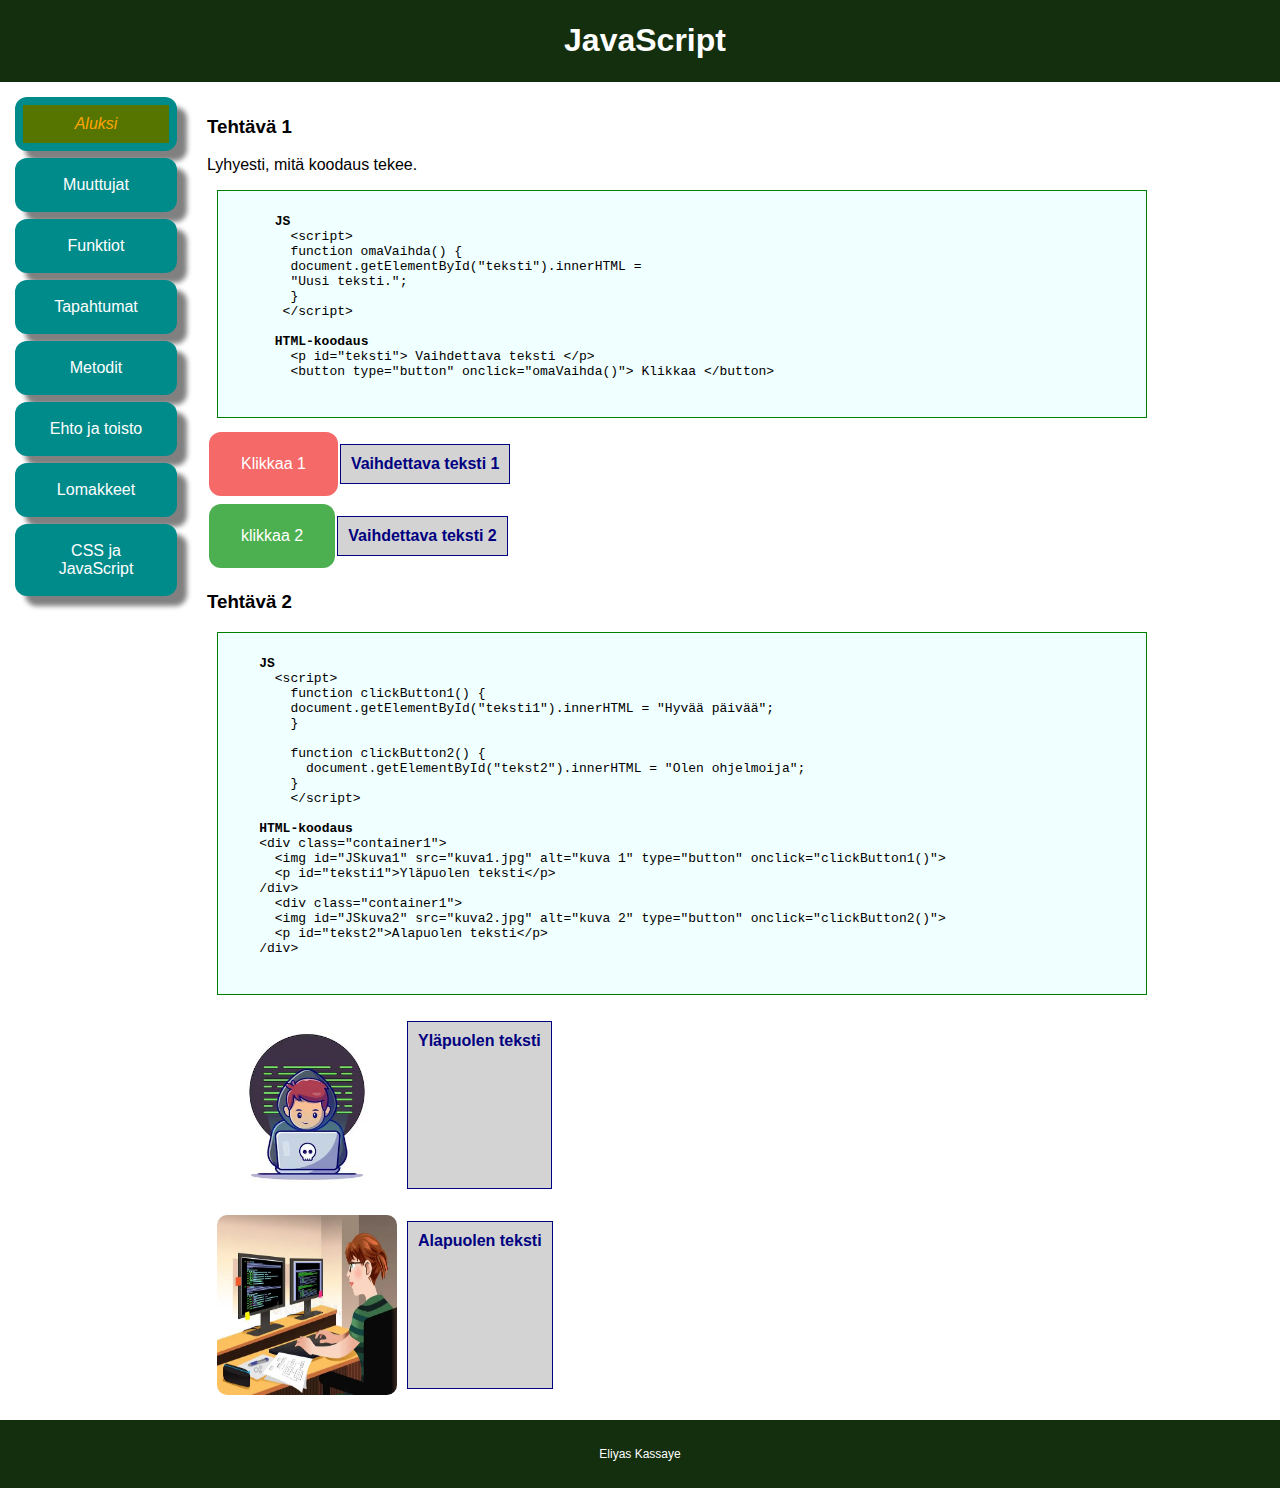
==== index.html @ 216316f5 "commit" ====
<!DOCTYPE html>
<html>
 <head>
  <meta charset="UTF-8">
  <meta name="viewport" content="width=device-width, initial-scale=1.0">
  <link rel="stylesheet" href="muotoilu.css">
  <style>
   #vari{color:RED;}
   #vari2{color: green;}
   #JSkuva1 {
            cursor: pointer;
            transition: transform 0.2s;
            height: 200px;
            width: 200px;
        }
    #JSkuva2 {
            cursor: pointer;
            transition: transform 0.2s;
            height: 200px;
            width: 200px;
        }

  </style>
 </head>
 <body>

   <div class="header">
     <h1 id="tehto0">JavaScript</h1>
   </div>

   <div class="row">

    <div class="col-3 col-s-3 menu">
      <ul class="topnav">
        <li><a class="active" href="index.html">Aluksi</a></li>
        <li><a href="sivu1.html">Muuttujat</a></li>
        <li><a href="sivu2.html">Funktiot</a></li>
        <li><a href="sivu3.html">Tapahtumat</a></li>
        <li><a href="sivu4.html">Metodit</a></li>
        <li><a href="sivu8.html">Ehto ja toisto</a></li>
        <li><a href="sivu10.html">Lomakkeet</a></li>
        <li><a href="CSS_JS/CSS_JS_1.html">CSS ja JavaScript</a></li>
       </ul>
    </div>

    <div class="col-9 col-s-9">
<!------------------------------------------------------------------->	
      <h3> Tehtävä 1 </h3>
      <p> Lyhyesti, mitä koodaus tekee. </p>
      <div id="koodi"><pre>
      <b>JS</b>
        &LTscript>
        function omaVaihda() {
        document.getElementById("teksti").innerHTML = 
        "Uusi teksti.";
        }
       &LT/script>
       
      <b>HTML-koodaus</b>
        &LTp id="teksti"> Vaihdettava teksti &LT/p>
        &LTbutton type="button" onclick="omaVaihda()"> Klikkaa &LT/button>
      </pre></div>
  <div class="container">
    <button type="button" class="button" onclick="omaVaihda()">Klikkaa 1</button>
    <p draggable="true" id="teksti">Vaihdettava teksti 1</p>
  </div>
  <div class="container">
    <button type="button" class="button1" onclick="omavaihda2()">klikkaa 2</button>
    <p draggable="true" id="teksti2">Vaihdettava teksti 2</p>
  </div>
  
  <script>
    function omaVaihda() {
    document.getElementById("teksti").innerHTML = 
    "<span id='vari'> Uusi teksti. <span/>";
    }
    function omavaihda2() {
    document.getElementById("teksti2").innerHTML = "<span id='vari2'> New text <span/>";
    }
  </script>
  
<!------------------- END ------------------------------------------->
<h3> Tehtävä 2 </h3>
  <div id="koodi"><pre>
    <b>JS</b>
      &LTscript>
        function clickButton1() {
        document.getElementById("teksti1").innerHTML = "Hyvää päivää";
        }
        
        function clickButton2() {
          document.getElementById("tekst2").innerHTML = "Olen ohjelmoija";
        }
        &LT/script>
    
    <b>HTML-koodaus</b>
    &LTdiv class="container1">
      &LTimg id="JSkuva1" src="kuva1.jpg" alt="kuva 1" type="button" onclick="clickButton1()">
      &LTp id="teksti1">Yläpuolen teksti&LT/p>
    /div> 
      &LTdiv class="container1">
      &LTimg id="JSkuva2" src="kuva2.jpg" alt="kuva 2" type="button" onclick="clickButton2()">
      &LTp id="tekst2">Alapuolen teksti&LT/p>
    /div> 
    </pre></div>
  <div class="container1">
    <img id="JSkuva1" src="kuva1.jpg" alt="kuva 1" type="button" onclick="clickButton('teksti1', 'Hyvää päivää', 'Yläpuolen teksti')">
    <p draggable="true" id="teksti1">Yläpuolen teksti</p>
  </div> 
  <div class="container1">
    <img id="JSkuva2" src="kuva2.jpg" alt="kuva 2" type="button" onclick="clickButton2('tekst2', 'Olen ohjelmoija', 'Alapuolen teksti')">
    <p draggable="true" id="tekst2">Alapuolen teksti</p>
   </div> 
  
 <script>
    function clickButton(elementId, newText1, newText2) {
      let element = document.getElementById(elementId);
        if (element.innerHTML === newText2) {
          element.innerHTML = '<span style="color: red;">' + newText1 + '</span>';
        } else {
          element.innerHTML = newText2;
        }
      }
    //document.getElementById("teksti1").innerHTML = "<span id='vari'>Hyvää päivää</span>";
    
    function clickButton2(elementId, newText1, newText2) {
      let element = document.getElementById("tekst2");
      if (element.innerHTML === newText2) {
        element.innerHTML = '<span style="color: red;">' + newText1 + '</span>';
      } else {
        element.innerHTML = newText2;
      }
      //document.getElementById("tekst2").innerHTML = "<span id='vari2'>Olen ohjelmoija</span>";
    }
 </script>

<!------------------------------------------------------------------->	

    </div>
  </div> 

   <div class="footer">
     <p> Eliyas Kassaye </p>
   </div>

 </body>
</html>
---- muotoilu.css ----
* {
     box-sizing: border-box;
   }
   img {
     width: 100%;
     height: auto;
   }
  
  body {margin: 0;}
   .row:after {
     content: "";
     clear: both;
     display: table;
   }
   [class*="col-"] {
     float: left;
     padding: 15px;
     width: 100%;
   }
   @media only screen and (min-width: 600px) {
    .col-s-1 {width: 8.33%;}
    .col-s-2 {width: 16.66%;}
    .col-s-3 {width: 20%;}
    .col-s-4 {width: 33.33%;}
    .col-s-5 {width: 41.66%;}
    .col-s-6 {width: 50%;}
    .col-s-7 {width: 58.33%;}
    .col-s-8 {width: 66.66%;}
    .col-s-9 {width: 75%;}
    .col-s-10 {width: 83.33%;}
    .col-s-11 {width: 91.66%;}
    .col-s-12 {width: 100%;}
    }
    @media only screen and (min-width: 768px) {
    .col-1 {width: 8.33%;}
    .col-2 {width: 16.66%;}
    .col-3 {width: 15%;}
    .col-4 {width: 33.33%;}
    .col-5 {width: 41.66%;}
    .col-6 {width: 50%;}
    .col-7 {width: 58.33%;}
    .col-8 {width: 66.66%;}
    .col-9 {width: 75%;}
    .col-10 {width: 83.33%;}
    .col-11 {width: 91.66%;}
    .col-12 {width: 100%;}
    }
   html {
     font-family: "Lucida Sans", sans-serif;
   }
   .header {
    background-color: RGB(20,47,14);
    color: #ffffff;
    padding: 1px 5px 1px 15px;
	  text-align: center;
	  border-bottom-style: 1px solid;
	  border-bottom-color:  white;
    }
    .tehtava {
      position: relative; 
      display: inline-block;
      cursor: pointer;
    }
 
    ul.topnav li a {
        display: block;
        color: white;
        text-align: center;
        padding: 10px;
        text-decoration: none;
    }

    ul.topnav li a.active {
      background-color: RGB(85,117,0); /*#313*/
      color: orange;
      font-style: italic;
    }


   .menu ul {
     list-style-type: none;
     margin: 0;
     padding: 0;
   }
   .menu li {
     padding: 8px;
     margin-bottom: 7px;
     background-color :#008b8b;
     color: #ffffff;
     box-shadow: 10px 10px 5px gray;
     text-decoration: none;
     border-radius: 12px;
   }
   .menu li:hover {
     background-color: #2f4f4f;
	   box-shadow: 4px 4px 5px gray;
   }
   .menu li:active {
     background-color: #2f4f4f;
	 box-shadow: 4px 4px 5px orange;
     color: orange;	 
   } 
   .container {
    display: flex;
    flex-direction:row; 
   }
   .container1 {
    display: flex;
    flex-direction:row;
   }
p[draggable] {
  
  text-align: center;
  background-color: lightgray;
  color: navy;
  padding: 10px;
  border: 1px solid navy;
  font-weight: bold;
}
#JSkuva2{
  border-radius: 20px;
  padding: 10px;
}

   .footer {
    background-color: RGB(20,47,14);
    color: #ffffff;
    text-align: center;
    font-size: 12px;
    padding: 15px;
}
   .button {
    background-color: #f56969; /* Green */
    border: none;
    color: white;
    padding: 16px 32px;
    text-align: center;
    text-decoration: none;
    display: inline-block;
    font-size: 16px;
    margin: 4px 2px;
    transition-duration: 0.4s;
    cursor: pointer;
    border-radius: 12px;
  }
  button:hover {
    background-color: rgb(196, 238, 124);
  }
  .button1 {
    background-color: #4CAF50; /* Green */
    border: none;
    padding: 16px 32px;
    text-align: center;
    color: white; 
    font-size: 16px;
    margin: 4px 2px;
    border-radius: 12px;
  }
  
  .button1:hover {
    background-color: rgb(0, 183, 255);
    color: white;
  }
   #eiviiva {text-decoration: none;}
   #koodi {
    background-color: Azure;
    width: 100%;
    border: 1px solid green;
    padding: 10px;
    margin: 10px;
  }
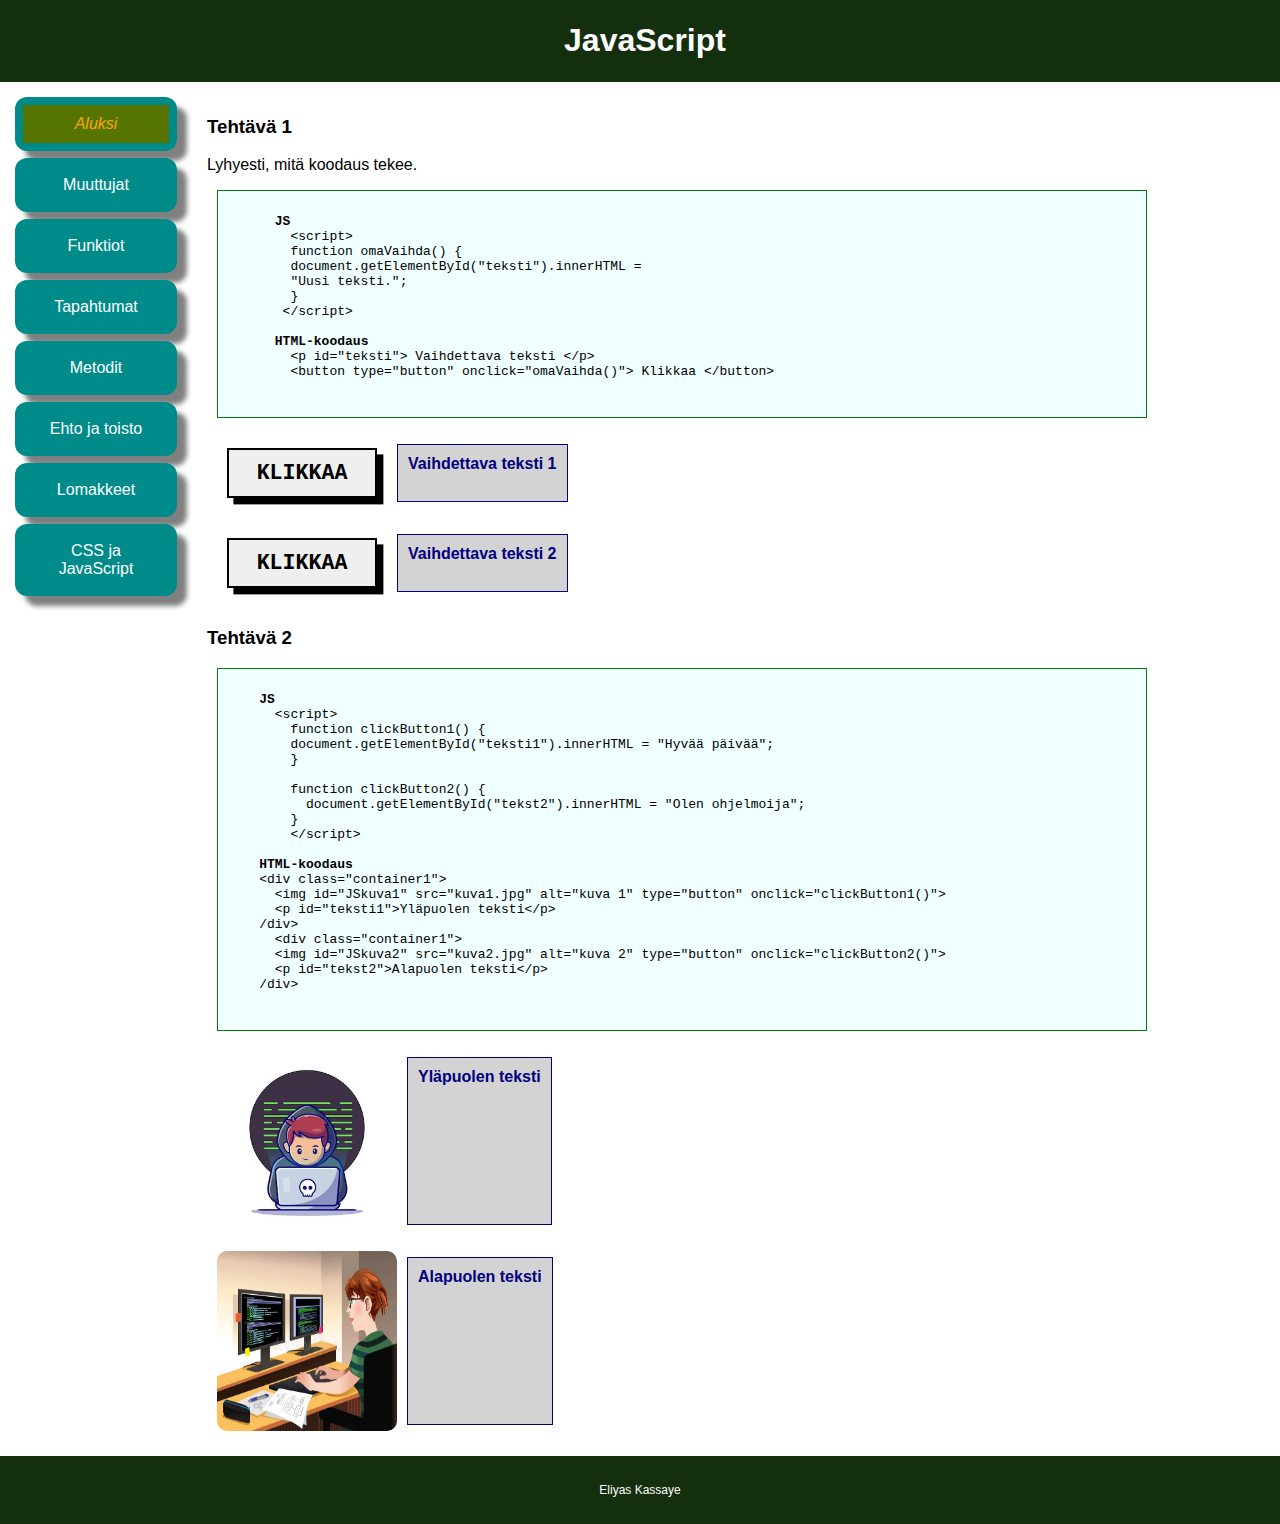
==== commit cd9e66cc: "commit" ====
--- a/index.html
+++ b/index.html
@@ -61,11 +61,11 @@
         &LTbutton type="button" onclick="omaVaihda()"> Klikkaa &LT/button>
       </pre></div>
   <div class="container">
-    <button type="button" class="button" onclick="omaVaihda()">Klikkaa 1</button>
+    <button type="button" class="button" onclick="omaVaihda()">KLIKKAA </button>
     <p draggable="true" id="teksti">Vaihdettava teksti 1</p>
   </div>
   <div class="container">
-    <button type="button" class="button1" onclick="omavaihda2()">klikkaa 2</button>
+    <button type="button" class="button1" onclick="omavaihda2()">KLIKKAA </button>
     <p draggable="true" id="teksti2">Vaihdettava teksti 2</p>
   </div>
   
--- a/muotoilu.css
+++ b/muotoilu.css
@@ -1,6 +1,10 @@
    * {
      box-sizing: border-box;
-   }
+   }   
+   html {
+     font-family: "Lucida Sans", sans-serif;
+   }
+   
    img {
      width: 100%;
      height: auto;
@@ -17,6 +21,14 @@
      padding: 15px;
      width: 100%;
    }
+   .header {
+    background-color: RGB(20,47,14);
+    color: #ffffff;
+    padding: 1px 5px 1px 15px;
+	  text-align: center;
+    width: 100%;
+    
+    }
    @media only screen and (min-width: 600px) {
     .col-s-1 {width: 8.33%;}
     .col-s-2 {width: 16.66%;}
@@ -45,22 +57,6 @@
     .col-11 {width: 91.66%;}
     .col-12 {width: 100%;}
     }
-   html {
-     font-family: "Lucida Sans", sans-serif;
-   }
-   .header {
-    background-color: RGB(20,47,14);
-    color: #ffffff;
-    padding: 1px 5px 1px 15px;
-	  text-align: center;
-	  border-bottom-style: 1px solid;
-	  border-bottom-color:  white;
-    }
-    .tehtava {
-      position: relative; 
-      display: inline-block;
-      cursor: pointer;
-    }
  
     ul.topnav li a {
         display: block;
@@ -71,7 +67,7 @@
     }
 
     ul.topnav li a.active {
-      background-color: RGB(85,117,0); /*#313*/
+      background-color: RGB(85,117,0);
       color: orange;
       font-style: italic;
     }
@@ -108,6 +104,31 @@
     display: flex;
     flex-direction:row;
    }
+
+   .laske-button{
+    width: 150px;
+    height: 50px;
+    font-size: 1.35rem;
+    cursor: pointer;
+    background-color:linear-gradient(to right, black 50%, white 0%); 
+    background-repeat: repeat;
+    background-size: 200%;
+    background-position: 100% 0;
+    box-shadow: 0.4rem 0.4rem 0 black;
+    transition: all 0.3s;
+    border: 3px solid black;
+    margin: 20px;
+    font-weight: bold;
+    font-family: 'Courier New', Courier, monospace;
+  }
+
+  .button1:hover {
+    color: white;
+    border: none;
+    box-shadow: none;
+    background-position: 0 0;
+    transform: translate(0.4rem, 0.4rem);
+  }
 p[draggable] {
   
   text-align: center;
@@ -122,7 +143,7 @@
   padding: 10px;
 }
 
-   .footer {
+.footer {
     background-color: RGB(20,47,14);
     color: #ffffff;
     text-align: center;
@@ -130,36 +151,54 @@
     padding: 15px;
 }
    .button {
-    background-color: #f56969; /* Green */
+    width: 150px;
+    height: 50px;
+    font-size: 1.35rem;
+    cursor: pointer;
+    background-color:linear-gradient(to right, black 50%, white 0%); 
+    background-repeat: repeat;
+    background-size: 200%;
+    background-position: 100% 0;
+    box-shadow: 0.4rem 0.4rem 0 black;
+    transition: all 0.3s;
+    border: 2px solid black;
+    margin: 20px;
+    font-weight: bold;
+    font-family:'Courier New', Courier, monospace;
+    
+  }
+  button:hover {
+    color: white;
+    background-color: black;
     border: none;
+    box-shadow: none;
+    background-position: 0 0;
+    transform: translate(0.4rem, 0.4rem);
+  }
+  .button1 {
+    width: 150px;
+    height: 50px;
+    font-size: 1.35rem;
+    cursor: pointer;
+    background-color:linear-gradient(to right, black 50%, white 0%); 
+    background-repeat: repeat;
+    background-size: 200%;
+    background-position: 100% 0;
+    box-shadow: 0.4rem 0.4rem 0 black;
+    transition: all 0.3s;
+    border: 2px solid black;
+    margin: 20px;
+    font-weight: bold;
+    font-family:'Courier New', Courier, monospace;
+  }
+
+  .button1:hover {
     color: white;
-    padding: 16px 32px;
-    text-align: center;
-    text-decoration: none;
-    display: inline-block;
-    font-size: 16px;
-    margin: 4px 2px;
-    transition-duration: 0.4s;
-    cursor: pointer;
-    border-radius: 12px;
-  }
-  button:hover {
-    background-color: rgb(196, 238, 124);
-  }
-  .button1 {
-    background-color: #4CAF50; /* Green */
+    background-color: black;
     border: none;
-    padding: 16px 32px;
-    text-align: center;
-    color: white; 
-    font-size: 16px;
-    margin: 4px 2px;
-    border-radius: 12px;
-  }
-  
-  .button1:hover {
-    background-color: rgb(0, 183, 255);
-    color: white;
+    box-shadow: none;
+    background-position: 0 0;
+    transform: translate(0.4rem, 0.4rem);
   }
    #eiviiva {text-decoration: none;}
    #koodi {
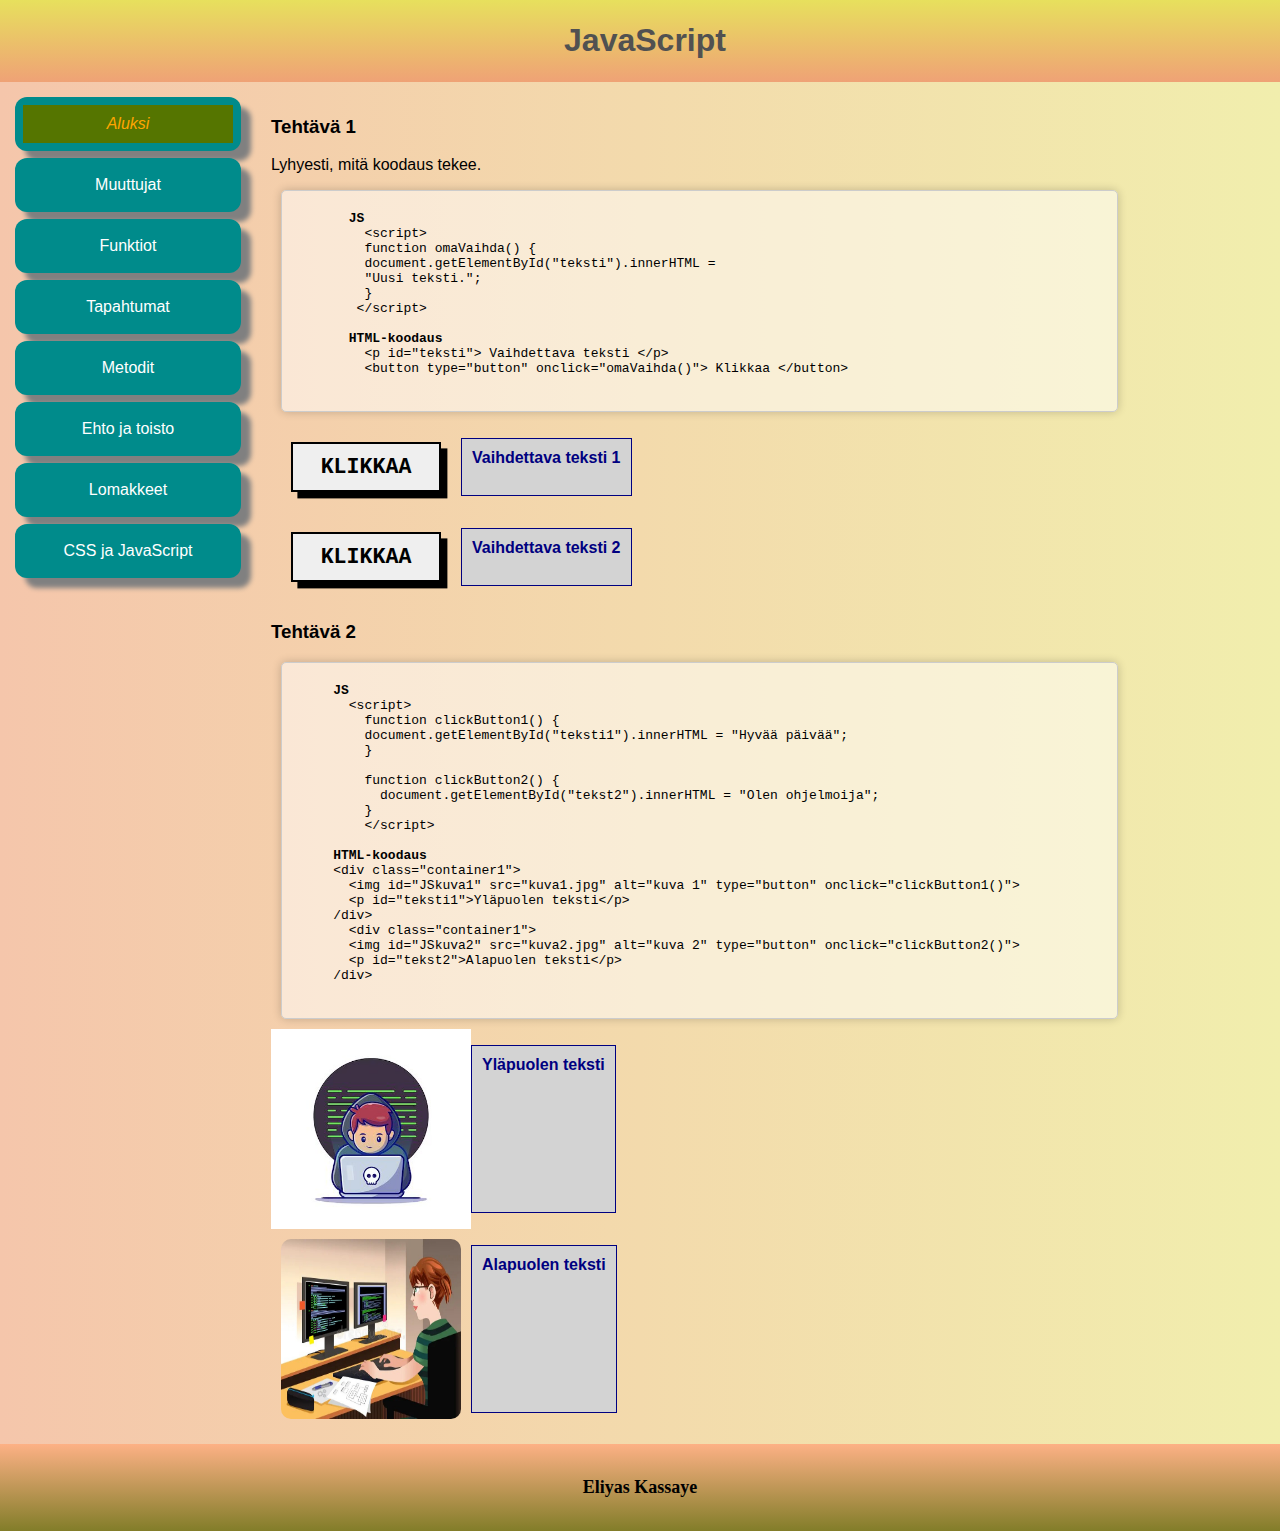
==== commit 09a01854: "omanoppa" ====
--- a/index.html
+++ b/index.html
@@ -19,6 +19,30 @@
             height: 200px;
             width: 200px;
         }
+    .button {
+      width: 150px;
+      height: 50px;
+      font-size: 1.35rem;
+      cursor: pointer;
+      background-color: linear-gradient(to right, black 50%, white 0%);
+      background-repeat: repeat;
+      background-size: 200%;
+      background-position: 100% 0;
+      box-shadow: 0.4rem 0.4rem 0 black;
+      transition: all 0.3s;
+      border: 2px solid black;
+      margin: 20px;
+      font-weight: bold;
+      font-family: "Courier New", Courier, monospace;
+    }
+    button:hover {
+      color: white;
+      background-color: black;
+      border: none;
+      box-shadow: none;
+      background-position: 0 0;
+      transform: translate(0.4rem, 0.4rem);
+    }
 
   </style>
  </head>
--- a/muotoilu.css
+++ b/muotoilu.css
@@ -1,136 +1,201 @@
-   * {
-     box-sizing: border-box;
-   }   
-   html {
-     font-family: "Lucida Sans", sans-serif;
-   }
-   
-   img {
-     width: 100%;
-     height: auto;
-   }
+* {
+  box-sizing: border-box;
+}
+html {
+  font-family: "Lucida Sans", sans-serif;
+}
+
+img {
+  width: 100%;
+  height: auto; 
+}
+
+body {
+  margin: 0;
+  background: linear-gradient(to right, #f5c6ab, #f1eead);
+
+}
+.row:after {
+  content: "";
+  clear: both;
+  display: table;
+}
+[class*="col-"] {
+  float: left;
+  padding: 15px;
+  width: 100%;
+}
+.header {
+  background: linear-gradient(to top, #efa276, #e7e05d);
+  background-color: RGB(20, 47, 14);
+  color: #515151;
+  padding: 1px 5px 1px 15px;
+  text-align: center;
+  width: 100%;
+}
+@media only screen and (min-width: 600px) {
+  .col-s-1 {
+    width: 8.33%;
+  }
+  .col-s-2 {
+    width: 16.66%;
+  }
+  .col-s-3 {
+    width: 20%;
+  }
+  .col-s-4 {
+    width: 33.33%;
+  }
+  .col-s-5 {
+    width: 41.66%;
+  }
+  .col-s-6 {
+    width: 50%;
+  }
+  .col-s-7 {
+    width: 58.33%;
+  }
+  .col-s-8 {
+    width: 66.66%;
+  }
+  .col-s-9 {
+    width: 75%;
+  }
+  .col-s-10 {
+    width: 83.33%;
+  }
+  .col-s-11 {
+    width: 91.66%;
+  }
+  .col-s-12 {
+    width: 100%;
+  }
+}
+@media only screen and (min-width: 768px) {
+  .col-1 {
+    width: 8.33%;
+  }
+  .col-2 {
+    width: 16.66%;
+  }
+  .col-3 {
+    width: 20%;
+  }
+  .col-4 {
+    width: 33.33%;
+  }
+  .col-5 {
+    width: 41.66%;
+  }
+  .col-6 {
+    width: 50%;
+  }
+  .col-7 {
+    width: 58.33%;
+  }
+  .col-8 {
+    width: 66.66%;
+  }
+  .col-9 {
+    width: 75%;
+  }
+  .col-10 {
+    width: 83.33%;
+  }
+  .col-11 {
+    width: 91.66%;
+  }
+  .col-12 {
+    width: 100%;
+  }
+}
+#koodi {
+  background-color: rgba(255, 255, 255, 0.5);
+  border-radius: 5px;
+  max-width: 90%;
+  border: 1px solid #ccc;
+  padding: 20px;
+  margin: 10px;
+  overflow: auto;
+  box-shadow: 0px 0px 10px rgba(0, 0, 0, 0.2);
   
-  body {margin: 0;}
-   .row:after {
-     content: "";
-     clear: both;
-     display: table;
-   }
-   [class*="col-"] {
-     float: left;
-     padding: 15px;
-     width: 100%;
-   }
-   .header {
-    background-color: RGB(20,47,14);
-    color: #ffffff;
-    padding: 1px 5px 1px 15px;
-	  text-align: center;
-    width: 100%;
-    
-    }
-   @media only screen and (min-width: 600px) {
-    .col-s-1 {width: 8.33%;}
-    .col-s-2 {width: 16.66%;}
-    .col-s-3 {width: 20%;}
-    .col-s-4 {width: 33.33%;}
-    .col-s-5 {width: 41.66%;}
-    .col-s-6 {width: 50%;}
-    .col-s-7 {width: 58.33%;}
-    .col-s-8 {width: 66.66%;}
-    .col-s-9 {width: 75%;}
-    .col-s-10 {width: 83.33%;}
-    .col-s-11 {width: 91.66%;}
-    .col-s-12 {width: 100%;}
-    }
-    @media only screen and (min-width: 768px) {
-    .col-1 {width: 8.33%;}
-    .col-2 {width: 16.66%;}
-    .col-3 {width: 15%;}
-    .col-4 {width: 33.33%;}
-    .col-5 {width: 41.66%;}
-    .col-6 {width: 50%;}
-    .col-7 {width: 58.33%;}
-    .col-8 {width: 66.66%;}
-    .col-9 {width: 75%;}
-    .col-10 {width: 83.33%;}
-    .col-11 {width: 91.66%;}
-    .col-12 {width: 100%;}
-    }
- 
-    ul.topnav li a {
-        display: block;
-        color: white;
-        text-align: center;
-        padding: 10px;
-        text-decoration: none;
-    }
-
-    ul.topnav li a.active {
-      background-color: RGB(85,117,0);
-      color: orange;
-      font-style: italic;
-    }
-
-
-   .menu ul {
-     list-style-type: none;
-     margin: 0;
-     padding: 0;
-   }
-   .menu li {
-     padding: 8px;
-     margin-bottom: 7px;
-     background-color :#008b8b;
-     color: #ffffff;
-     box-shadow: 10px 10px 5px gray;
-     text-decoration: none;
-     border-radius: 12px;
-   }
-   .menu li:hover {
-     background-color: #2f4f4f;
-	   box-shadow: 4px 4px 5px gray;
-   }
-   .menu li:active {
-     background-color: #2f4f4f;
-	 box-shadow: 4px 4px 5px orange;
-     color: orange;	 
-   } 
-   .container {
-    display: flex;
-    flex-direction:row; 
-   }
-   .container1 {
-    display: flex;
-    flex-direction:row;
-   }
-
-   .laske-button{
-    width: 150px;
-    height: 50px;
-    font-size: 1.35rem;
-    cursor: pointer;
-    background-color:linear-gradient(to right, black 50%, white 0%); 
-    background-repeat: repeat;
-    background-size: 200%;
-    background-position: 100% 0;
-    box-shadow: 0.4rem 0.4rem 0 black;
-    transition: all 0.3s;
-    border: 3px solid black;
-    margin: 20px;
-    font-weight: bold;
-    font-family: 'Courier New', Courier, monospace;
-  }
-
-  .button1:hover {
-    color: white;
-    border: none;
-    box-shadow: none;
-    background-position: 0 0;
-    transform: translate(0.4rem, 0.4rem);
-  }
+}
+pre {
+  margin: 0;
+  white-space: pre-wrap;
+}
+
+ul.topnav li a {
+  display: block;
+  color: white;
+  text-align: center;
+  padding: 10px;
+  text-decoration: none;
+}
+
+ul.topnav li a.active {
+  background-color: RGB(85, 117, 0);
+  color: orange;
+  font-style: italic;
+}
+
+.menu ul {
+  list-style-type: none;
+  margin: 0;
+  padding: 0;
+}
+.menu li {
+  padding: 8px;
+  margin-bottom: 7px;
+  background-color: #008b8b;
+  color: #ffffff;
+  box-shadow: 10px 10px 5px gray;
+  text-decoration: none;
+  border-radius: 12px;
+}
+.menu li:hover {
+  background-color: #2f4f4f;
+  box-shadow: 4px 4px 5px gray;
+}
+.menu li:active {
+  background-color: #2f4f4f;
+  box-shadow: 4px 4px 5px orange;
+  color: orange;
+}
+.container {
+  display: flex;
+  flex-direction: row;
+}
+.container1 {
+  display: flex;
+  flex-direction: row;
+}
+
+.laske-button {
+  width: 150px;
+  height: 50px;
+  font-size: 1.35rem;
+  cursor: pointer;
+  background-color: linear-gradient(to right, black 50%, white 0%);
+  background-repeat: repeat;
+  background-size: 200%;
+  background-position: 100% 0;
+  box-shadow: 0.4rem 0.4rem 0 black;
+  transition: all 0.3s;
+  border: 3px solid black;
+  margin: 20px;
+  font-weight: bold;
+  font-family: "Courier New", Courier, monospace;
+}
+
+.button1:hover {
+  color: white;
+  border: none;
+  box-shadow: none;
+  background-position: 0 0;
+  transform: translate(0.4rem, 0.4rem);
+}
 p[draggable] {
-  
   text-align: center;
   background-color: lightgray;
   color: navy;
@@ -138,73 +203,124 @@
   border: 1px solid navy;
   font-weight: bold;
 }
-#JSkuva2{
+#JSkuva2 {
   border-radius: 20px;
   padding: 10px;
 }
 
 .footer {
-    background-color: RGB(20,47,14);
-    color: #ffffff;
-    text-align: center;
-    font-size: 12px;
-    padding: 15px;
-}
-   .button {
-    width: 150px;
-    height: 50px;
-    font-size: 1.35rem;
-    cursor: pointer;
-    background-color:linear-gradient(to right, black 50%, white 0%); 
-    background-repeat: repeat;
-    background-size: 200%;
-    background-position: 100% 0;
-    box-shadow: 0.4rem 0.4rem 0 black;
-    transition: all 0.3s;
-    border: 2px solid black;
-    margin: 20px;
-    font-weight: bold;
-    font-family:'Courier New', Courier, monospace;
-    
-  }
-  button:hover {
-    color: white;
-    background-color: black;
-    border: none;
-    box-shadow: none;
-    background-position: 0 0;
-    transform: translate(0.4rem, 0.4rem);
-  }
-  .button1 {
-    width: 150px;
-    height: 50px;
-    font-size: 1.35rem;
-    cursor: pointer;
-    background-color:linear-gradient(to right, black 50%, white 0%); 
-    background-repeat: repeat;
-    background-size: 200%;
-    background-position: 100% 0;
-    box-shadow: 0.4rem 0.4rem 0 black;
-    transition: all 0.3s;
-    border: 2px solid black;
-    margin: 20px;
-    font-weight: bold;
-    font-family:'Courier New', Courier, monospace;
-  }
-
-  .button1:hover {
-    color: white;
-    background-color: black;
-    border: none;
-    box-shadow: none;
-    background-position: 0 0;
-    transform: translate(0.4rem, 0.4rem);
-  }
-   #eiviiva {text-decoration: none;}
-   #koodi {
-    background-color: Azure;
-    width: 100%;
-    border: 1px solid green;
-    padding: 10px;
-    margin: 10px;
-  } +  background: linear-gradient(to bottom, #fdb185, #827d29);
+  background-color: RGB(20, 47, 14);
+  font-family:Cambria, Cochin, Georgia, Times, 'Times New Roman', serif;
+  color: #000000;
+  text-align: center;
+  font-size: 18px;
+  font-weight: 900;
+  padding: 15px;
+}
+
+.button1 {
+  width: 150px;
+  height: 50px;
+  font-size: 1.35rem;
+  cursor: pointer;
+  background-color: linear-gradient(to right, black 50%, white 0%);
+  background-repeat: repeat;
+  background-size: 200%;
+  background-position: 100% 0;
+  box-shadow: 0.4rem 0.4rem 0 black;
+  transition: all 0.3s;
+  border: 2px solid black;
+  margin: 20px;
+  font-weight: bold;
+  font-family: "Courier New", Courier, monospace;
+}
+
+.button1:hover {
+  color: white;
+  background-color: black;
+  border: none;
+  box-shadow: none;
+  background-position: 0 0;
+  transform: translate(0.4rem, 0.4rem);
+}
+#eiviiva {
+  text-decoration: none;
+}
+
+.box {
+  background: linear-gradient(to top, #efb28e, #f9f370);
+  background-color: RGB(20, 47, 14);
+  height: 310px;
+  width: 250px;
+  padding: 5px;
+  position: relative;
+  margin-left: 100px;
+  border-top-right-radius: 10px;
+  border-bottom-left-radius: 10px;
+  box-shadow: 0px 0px 10px rgba(0, 0, 0, 0.2);
+}
+.sphere {
+  background: linear-gradient(to top, #efa276, #e7e05d);
+  background-color: RGB(20, 47, 14);
+  border: 1px solid #ccc;
+  padding: 20px;
+  margin: 0 100px;
+  width: 310px;
+  box-shadow: 0px 0px 10px rgba(0, 0, 0, 0.2);
+}
+.sphere p {
+  margin: 10px 0;
+}
+.sphere input[type="text"] {
+  width: 100%;
+  padding: 5px;
+  margin-bottom: 10px;
+}
+.sphere button {
+  background-color: #007bff;
+  color: #fff;
+  border: none;
+  padding: 10px 20px;
+  cursor: pointer;
+  margin-right: 10px;
+}
+.sphere button:hover {
+  background-color: #5a1a6d;
+}
+.sphere button#area:hover {
+  background-color: #00ad34;
+}
+.sphere button#area::before {
+  content: "pintaAlaTulos";
+}
+.sphere button::before {
+  content: "tilavuusTulos";
+  display: block;
+  position: absolute;
+  top: -15px;
+  left: 0;
+  opacity: 0; /*makes it initially invisible. */
+  transition: opacity 0.3s ease-in-out;
+  color: #8800ff;
+}
+.sphere button:hover::before {
+  opacity: 1;
+}
+.sphere #areaResult,
+#volumeResult {
+  font-weight: bold;
+  color: #333;
+  margin-top: 15px;
+}
+.sphere2 {
+  background: linear-gradient(to top, #efa276, #e7e05d);
+  background-color: RGB(20, 47, 14);
+  border: 1px solid #ccc;
+  border-radius: 5px;
+  padding: 20px;
+  max-width: 400px;
+  margin: 0 auto;
+  box-shadow: 0px 0px 10px rgba(0, 0, 0, 0.2);
+}
+
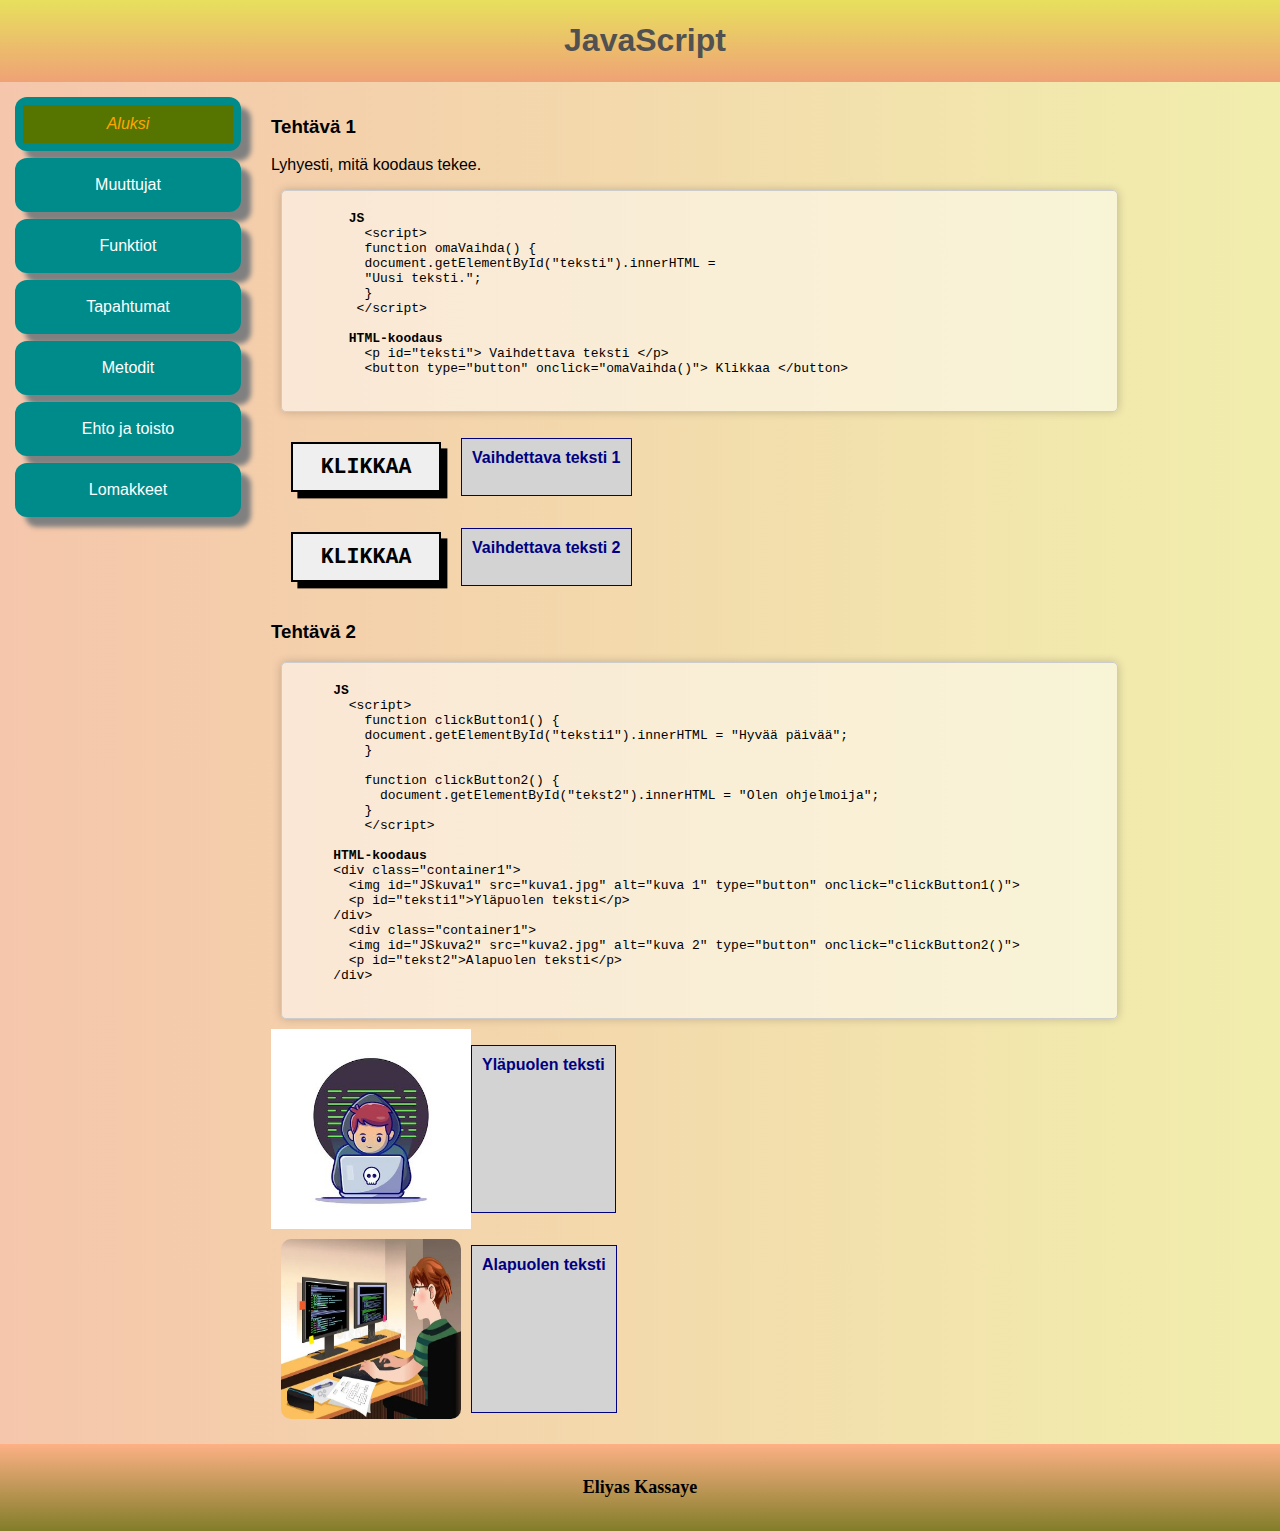
==== commit e428ebcf: "edited" ====
--- a/index.html
+++ b/index.html
@@ -63,7 +63,6 @@
         <li><a href="sivu4.html">Metodit</a></li>
         <li><a href="sivu8.html">Ehto ja toisto</a></li>
         <li><a href="sivu10.html">Lomakkeet</a></li>
-        <li><a href="CSS_JS/CSS_JS_1.html">CSS ja JavaScript</a></li>
        </ul>
     </div>
 
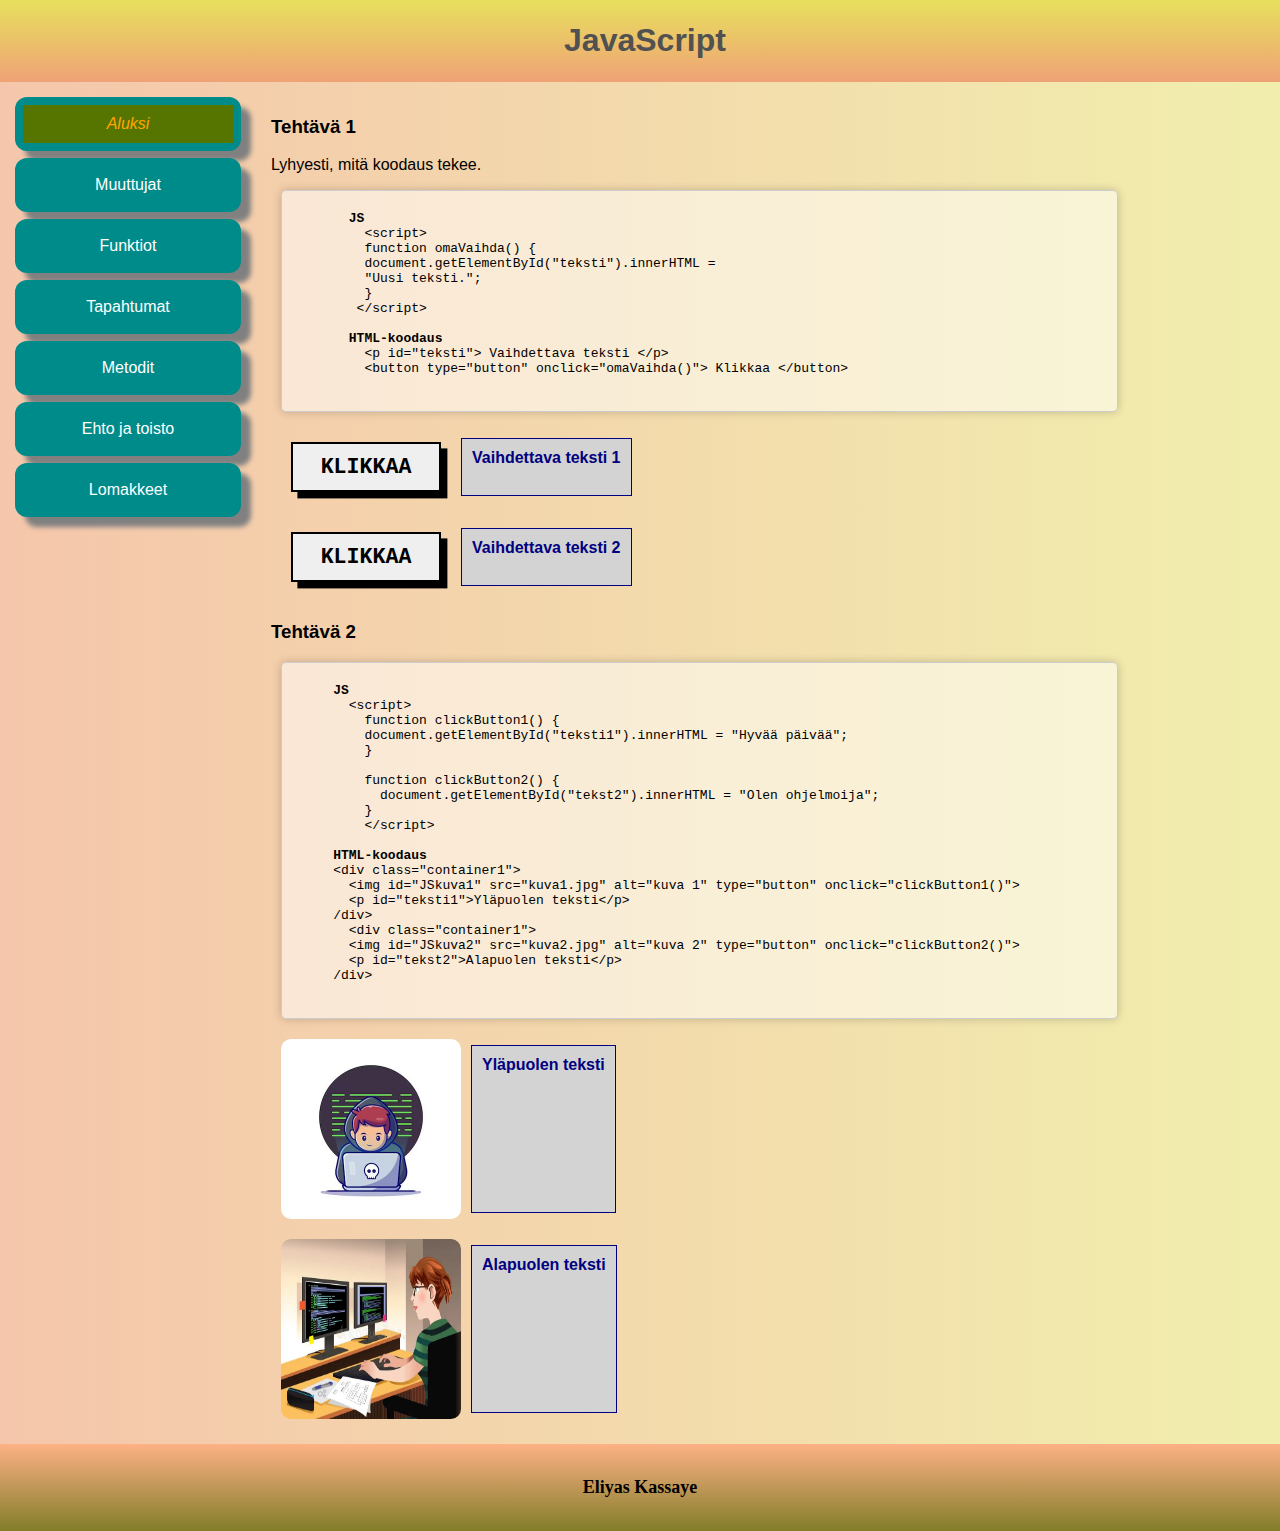
==== commit 8ed18f48: "edited JSkuva1" ====
--- a/index.html
+++ b/index.html
@@ -12,6 +12,8 @@
             transition: transform 0.2s;
             height: 200px;
             width: 200px;
+            border-radius: 20px;
+            padding: 10px;
         }
     #JSkuva2 {
             cursor: pointer;
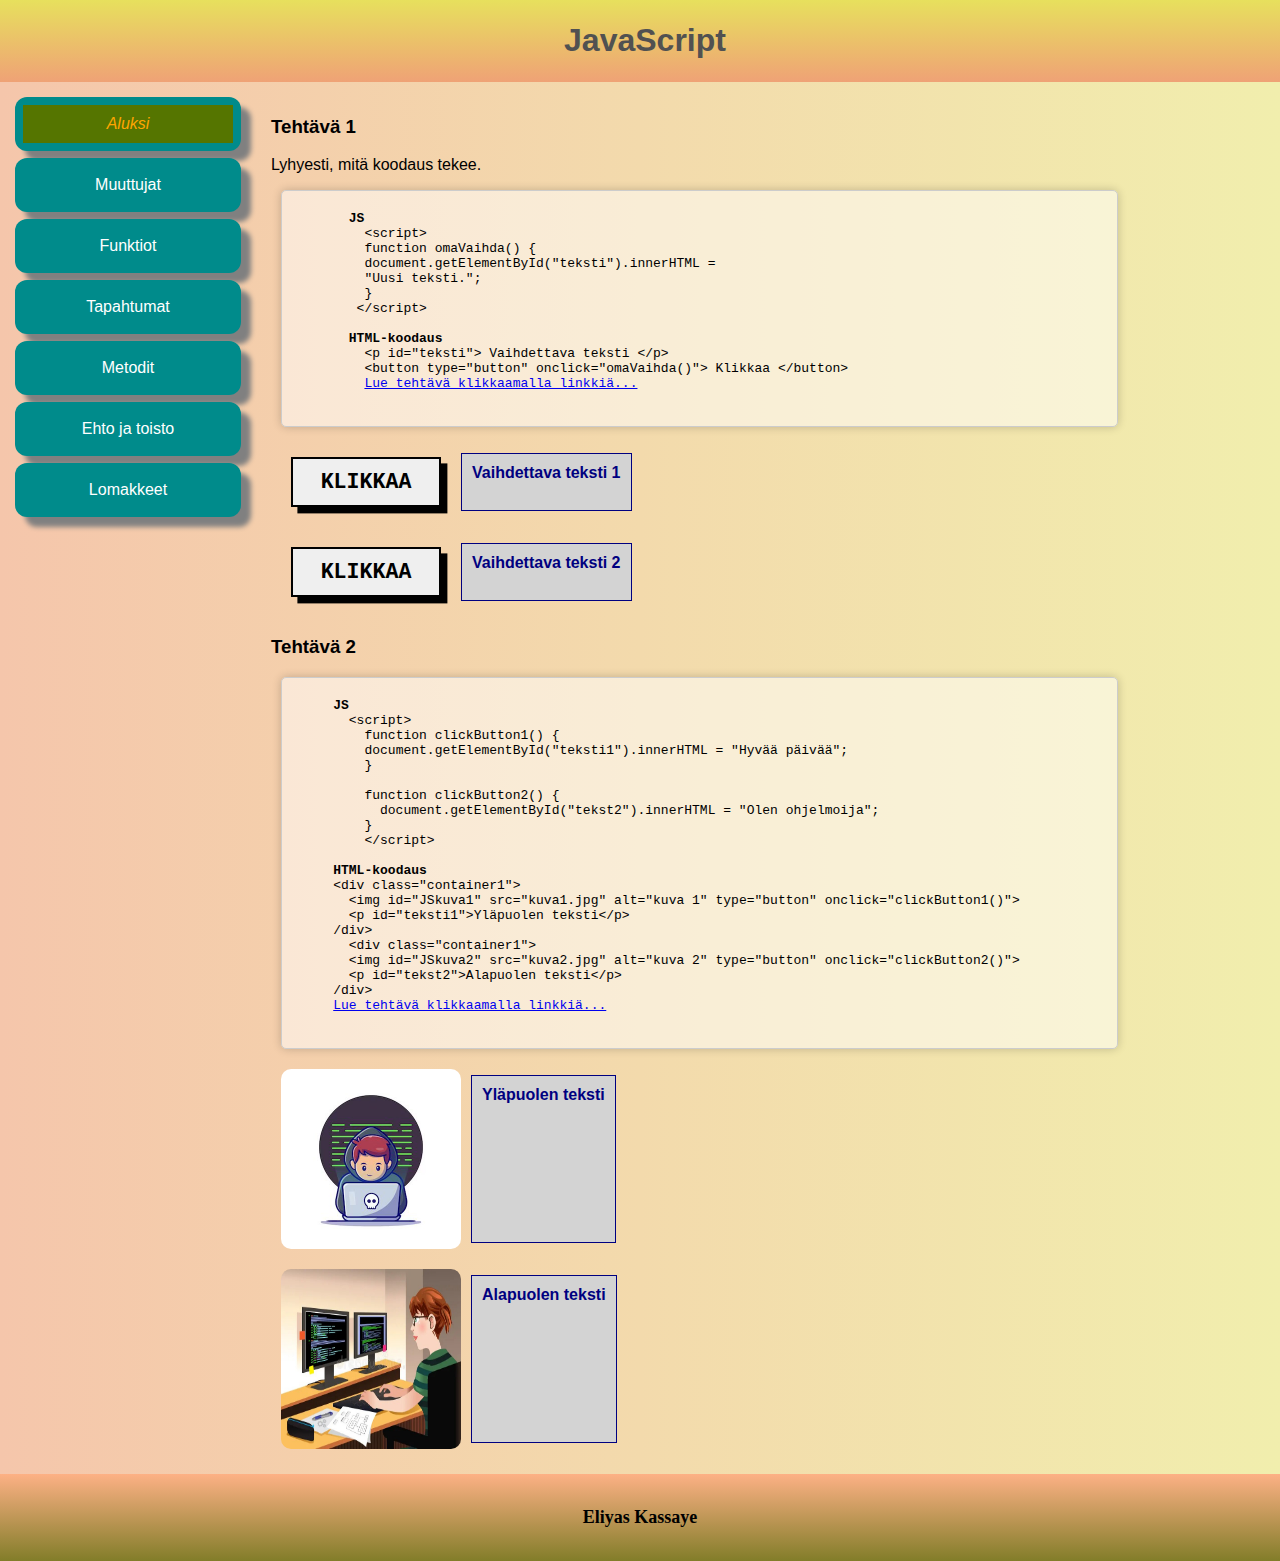
==== commit 800b09e3: "add a link" ====
--- a/index.html
+++ b/index.html
@@ -20,6 +20,8 @@
             transition: transform 0.2s;
             height: 200px;
             width: 200px;
+            border-radius: 20px;
+            padding: 10px;
         }
     .button {
       width: 150px;
@@ -84,6 +86,7 @@
       <b>HTML-koodaus</b>
         &LTp id="teksti"> Vaihdettava teksti &LT/p>
         &LTbutton type="button" onclick="omaVaihda()"> Klikkaa &LT/button>
+        <a href="http://tietokanta.dy.fi/ohjelmointi/opiJS/index.html" target="_blank">Lue tehtävä klikkaamalla linkkiä...</a>
       </pre></div>
   <div class="container">
     <button type="button" class="button" onclick="omaVaihda()">KLIKKAA </button>
@@ -127,6 +130,7 @@
       &LTimg id="JSkuva2" src="kuva2.jpg" alt="kuva 2" type="button" onclick="clickButton2()">
       &LTp id="tekst2">Alapuolen teksti&LT/p>
     /div> 
+    <a href="http://tietokanta.dy.fi/ohjelmointi/opiJS/index.html" target="_blank">Lue tehtävä klikkaamalla linkkiä...</a>
     </pre></div>
   <div class="container1">
     <img id="JSkuva1" src="kuva1.jpg" alt="kuva 1" type="button" onclick="clickButton('teksti1', 'Hyvää päivää', 'Yläpuolen teksti')">
--- a/muotoilu.css
+++ b/muotoilu.css
@@ -203,10 +203,6 @@
   border: 1px solid navy;
   font-weight: bold;
 }
-#JSkuva2 {
-  border-radius: 20px;
-  padding: 10px;
-}
 
 .footer {
   background: linear-gradient(to bottom, #fdb185, #827d29);
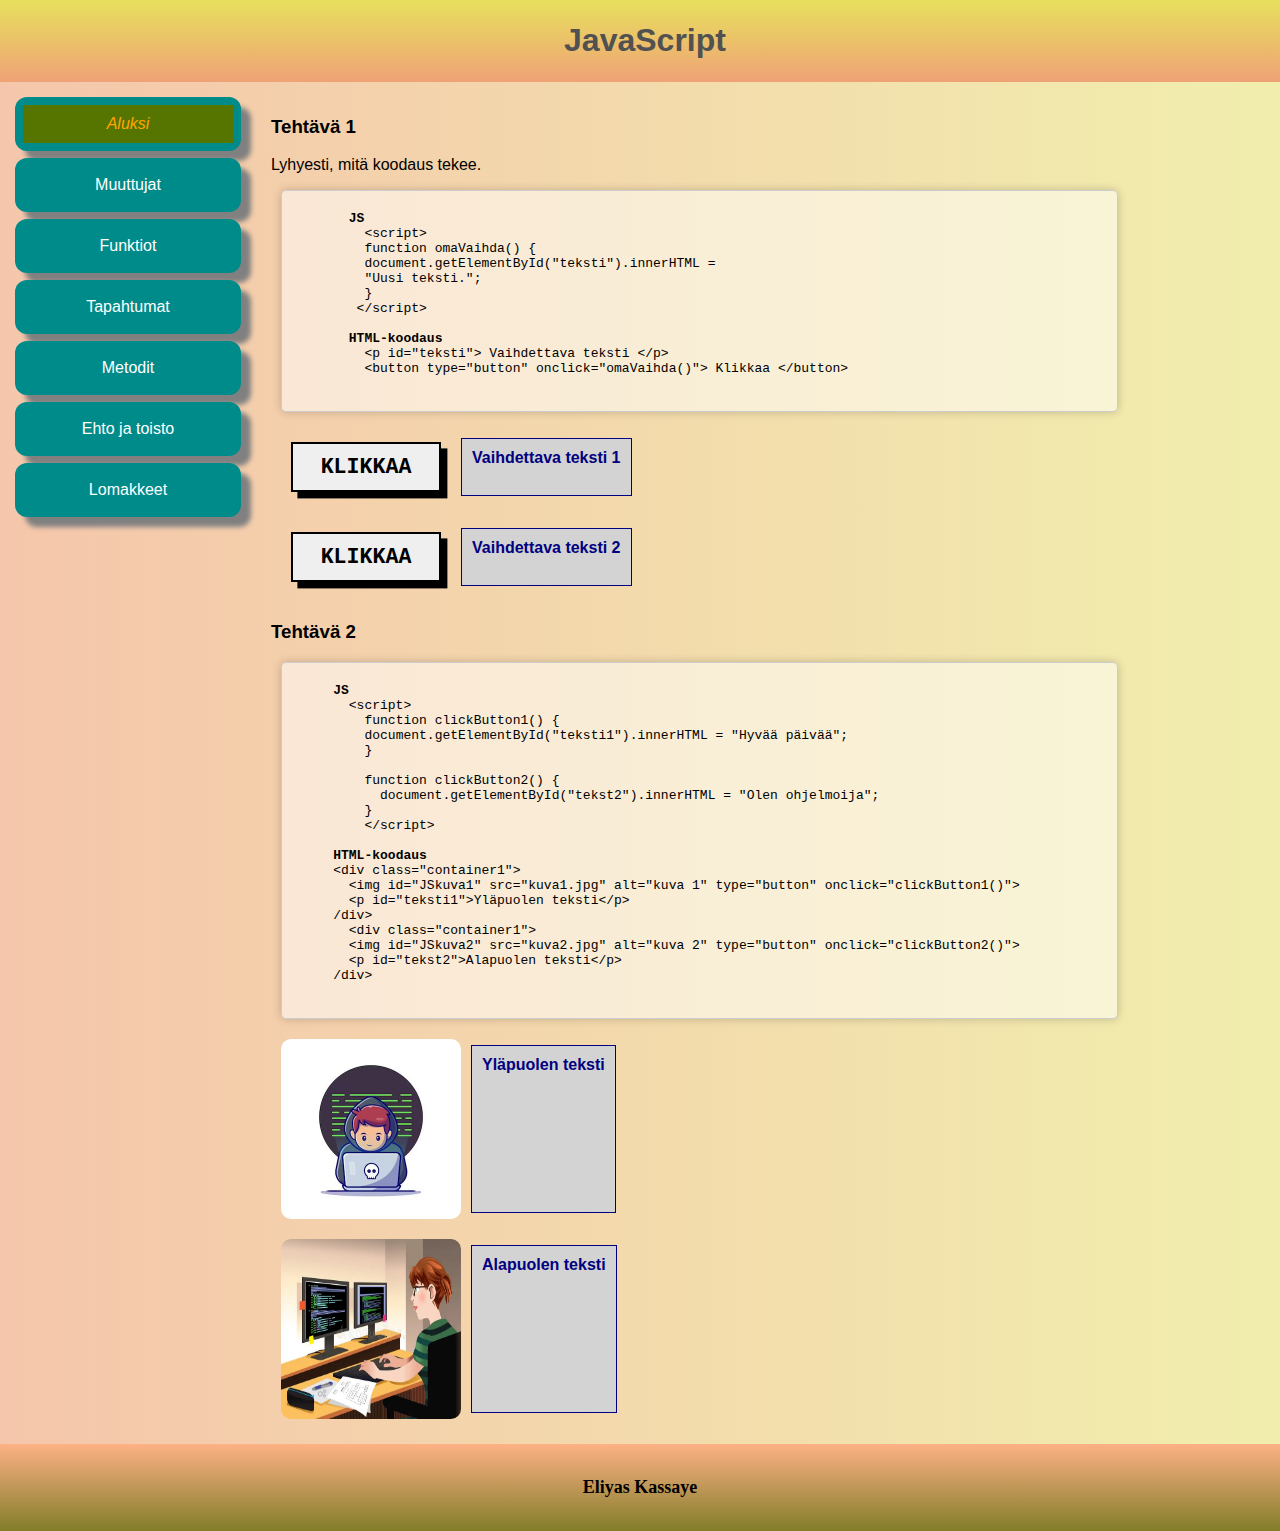
==== commit 9dfb0174: "remove some links" ====
--- a/index.html
+++ b/index.html
@@ -86,7 +86,6 @@
       <b>HTML-koodaus</b>
         &LTp id="teksti"> Vaihdettava teksti &LT/p>
         &LTbutton type="button" onclick="omaVaihda()"> Klikkaa &LT/button>
-        <a href="http://tietokanta.dy.fi/ohjelmointi/opiJS/index.html" target="_blank">Lue tehtävä klikkaamalla linkkiä...</a>
       </pre></div>
   <div class="container">
     <button type="button" class="button" onclick="omaVaihda()">KLIKKAA </button>
@@ -130,7 +129,6 @@
       &LTimg id="JSkuva2" src="kuva2.jpg" alt="kuva 2" type="button" onclick="clickButton2()">
       &LTp id="tekst2">Alapuolen teksti&LT/p>
     /div> 
-    <a href="http://tietokanta.dy.fi/ohjelmointi/opiJS/index.html" target="_blank">Lue tehtävä klikkaamalla linkkiä...</a>
     </pre></div>
   <div class="container1">
     <img id="JSkuva1" src="kuva1.jpg" alt="kuva 1" type="button" onclick="clickButton('teksti1', 'Hyvää päivää', 'Yläpuolen teksti')">
--- a/muotoilu.css
+++ b/muotoilu.css
@@ -261,9 +261,10 @@
   background-color: RGB(20, 47, 14);
   border: 1px solid #ccc;
   padding: 20px;
-  margin: 0 100px;
+  min-width: 320px;
   width: 310px;
   box-shadow: 0px 0px 10px rgba(0, 0, 0, 0.2);
+  overflow: auto;
 }
 .sphere p {
   margin: 10px 0;
